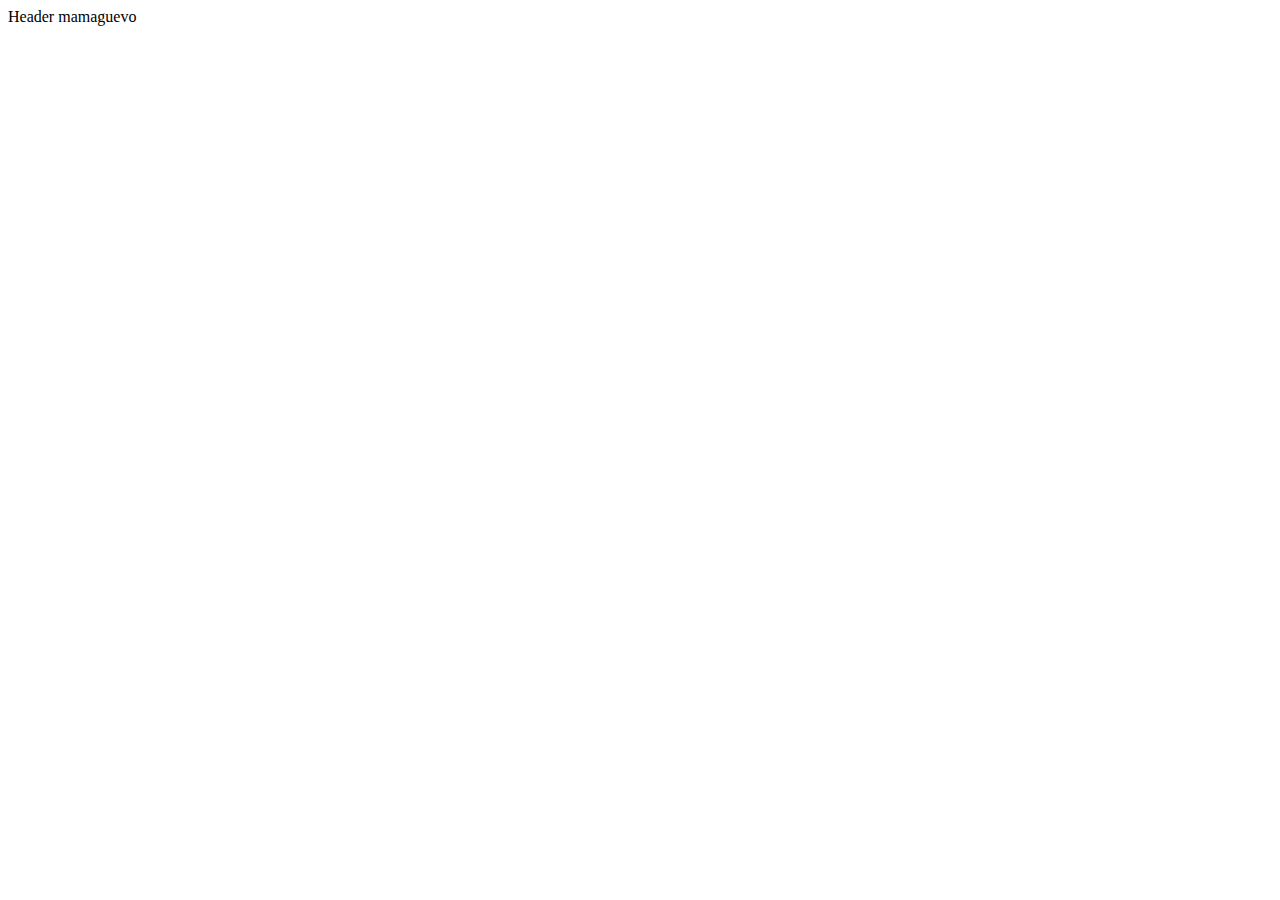
==== Index.html @ 2cbfd1db "V1" ====
<!DOCTYPE html>
<html lang="es">
<head>
    <meta charset="UTF-8">
    <meta http-equiv="X-UA-Compatible" content="IE=edge">
    <meta name="viewport" content="width=device-width, initial-scale=1.0">
    <title>Page 1</title>
    <link rel="stylesheet" href="styles.css">
</head>
<body>
<div class="cabecera"> 
<li>Header mamaguevo</li>
</div>

</body>
</html>
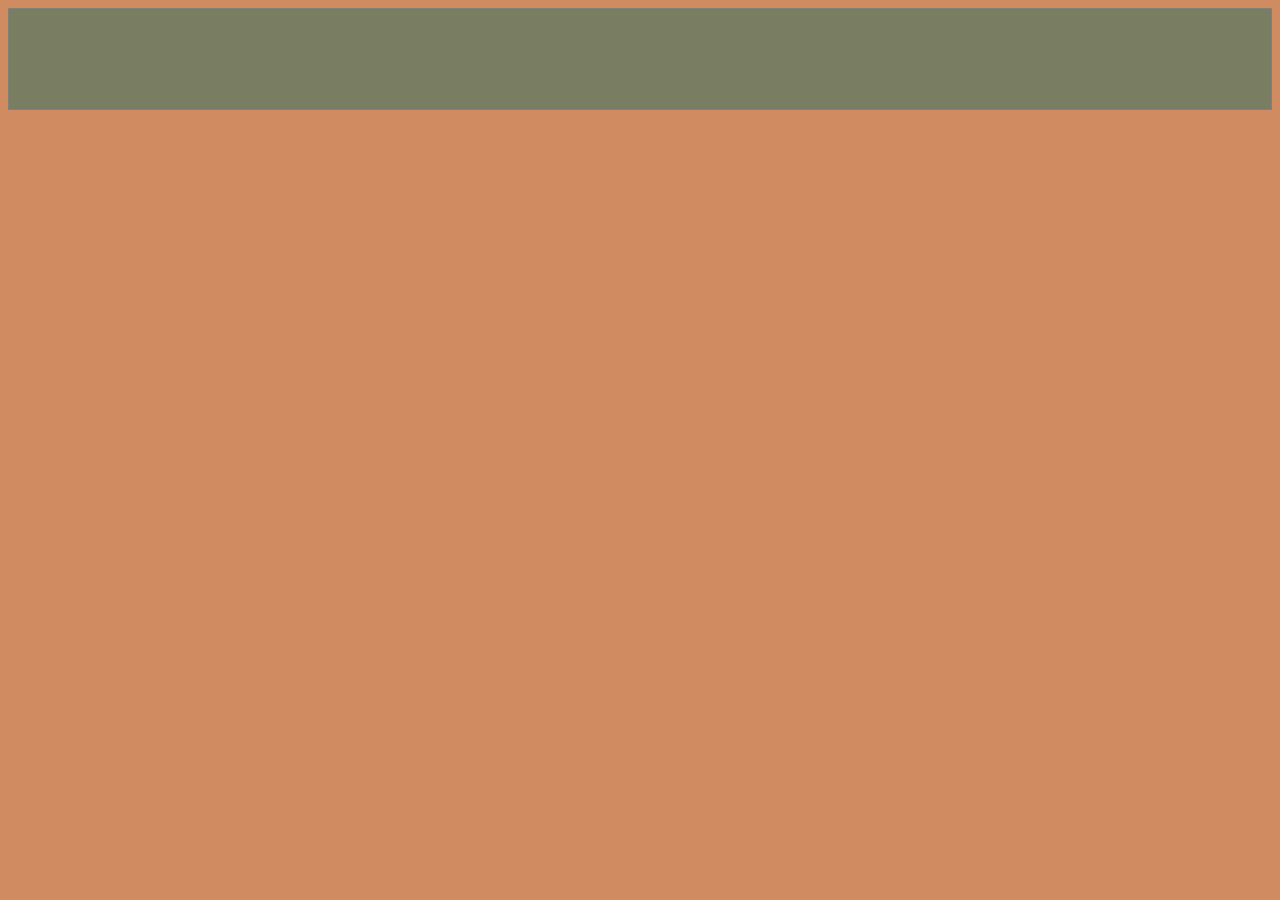
==== commit bb1bbbba: "a" ====
--- a/Index.html
+++ b/Index.html
@@ -5,11 +5,12 @@
     <meta http-equiv="X-UA-Compatible" content="IE=edge">
     <meta name="viewport" content="width=device-width, initial-scale=1.0">
     <title>Page 1</title>
-    <link rel="stylesheet" href="styles.css">
+    <link rel="stylesheet" href="stylesheet.css">
 </head>
 <body>
-<div class="cabecera"> 
-<li>Header mamaguevo</li>
+<div  class="cabecera"> 
+   <a href="https://josegomezvillasclaras.github.io/Trabajo-T1-LM/Pagina2" target="_blank"></a>
+
 </div>
 
 </body>
--- a/stylesheet.css
+++ b/stylesheet.css
@@ -0,0 +1,29 @@
+.cabecera{
+    background-color: #797d62;
+    height: 100px;
+    width: auto;
+    border: 1px solid gray; 
+    flex-direction: row;
+
+}
+body{
+    background-color: #d08c60;
+}
+.pasador{
+
+    display:block;
+    background-color: #ffcb69;
+    width: 50px;
+    font-family: Arial, Helvetica, sans-serif;
+    font-weight: 700;
+    border-radius: 10px;
+    padding: 15px,30px;
+    margin: 150px 130px;
+    color: rgba(233, 243, 205, 0.925);
+      
+}
+a:hover{
+    background-color: transparent;
+    border: 2px solid #ffcb69;
+    color: rgba(233, 243, 205, 0.925);
+}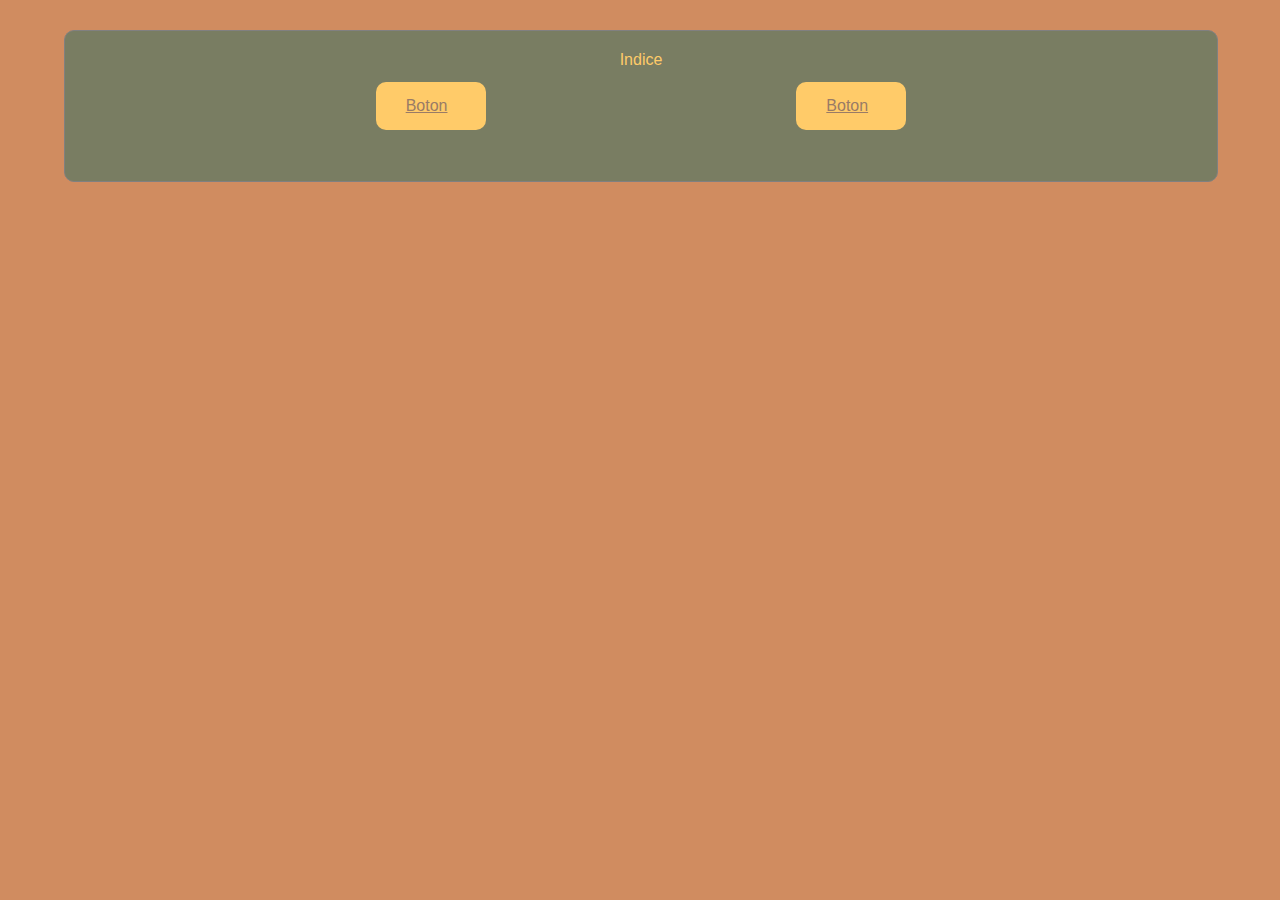
==== commit 4c60baa9: "Indice" ====
--- a/Index.html
+++ b/Index.html
@@ -9,8 +9,13 @@
 </head>
 <body>
 <div  class="cabecera"> 
-   <a href="https://josegomezvillasclaras.github.io/Trabajo-T1-LM/Pagina2" target="_blank"></a>
-
+    <div class="contenedorTextoCabecera" >
+     <p1 class="Indice">Indice </p1>
+    </div>
+   <a href="https://josegomezvillasclaras.github.io/Trabajo-T1-LM/Pagina2.html" 
+   class="pasador" target="_blank">Boton</a>
+   <a href="https://josegomezvillasclaras.github.io/Trabajo-T1-LM/Index.html" class="pasador"
+    target="_blank">Boton</a>
 </div>
 
 </body>
--- a/stylesheet.css
+++ b/stylesheet.css
@@ -1,29 +1,58 @@
-.cabecera{
+.cabecera {
     background-color: #797d62;
-    height: 100px;
-    width: auto;
-    border: 1px solid gray; 
+    height: 150px;
+    width: 90%;
+    border: 1px solid gray;
+    display: flex;
     flex-direction: row;
+    justify-content: space-evenly;
+    position: fixed;
+    border-radius: 10px;
+    left: 5%;
+    top: 30px;
 
 }
-body{
+
+body {
     background-color: #d08c60;
 }
-.pasador{
 
-    display:block;
+.contenedorTextoCabecera {
+    display: block;
+    font-size: medium;
+    height: min-content;
+    top: 20px;
+    position: absolute;
+    top: 2;
+
+}
+
+.Indice {
+
+    font-family: Arial, Helvetica, sans-serif;
+    font-weight: 200;
+    color: #ffcb69;
+
+}
+
+.pasador {
+
+    display: block;
+    align-self: center;
     background-color: #ffcb69;
     width: 50px;
     font-family: Arial, Helvetica, sans-serif;
-    font-weight: 700;
+    font-weight: 200;
     border-radius: 10px;
-    padding: 15px,30px;
-    margin: 150px 130px;
-    color: rgba(233, 243, 205, 0.925);
-      
+    padding: 15px 30px;
+    color: #997b66;
+
+
 }
-a:hover{
+
+a:hover {
     background-color: transparent;
     border: 2px solid #ffcb69;
     color: rgba(233, 243, 205, 0.925);
+
 }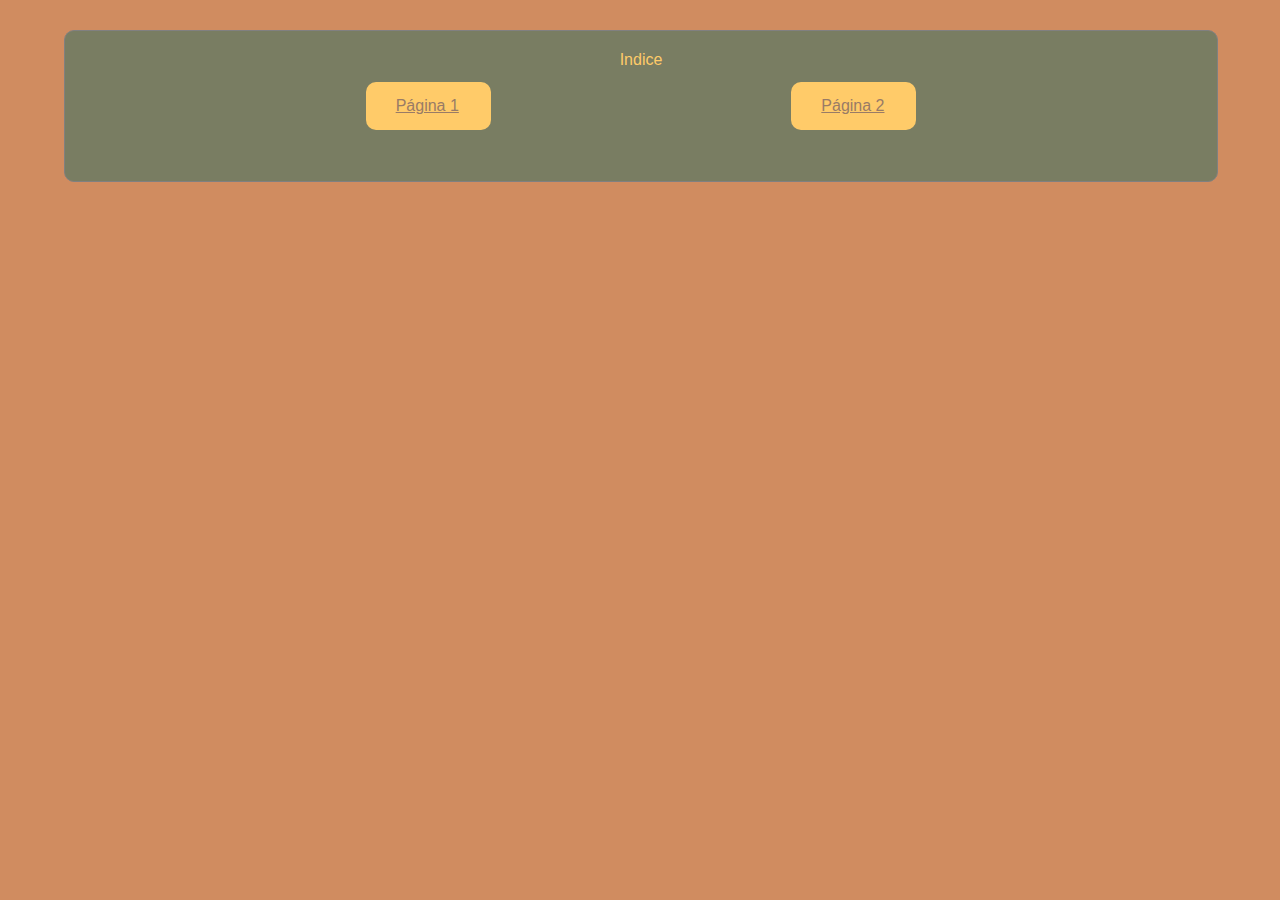
==== commit 3f032c76: "Reajuste y comienzo" ====
--- a/Index.html
+++ b/Index.html
@@ -12,10 +12,10 @@
     <div class="contenedorTextoCabecera" >
      <p1 class="Indice">Indice </p1>
     </div>
+    <a href="https://josegomezvillasclaras.github.io/Trabajo-T1-LM/Index.html" class="pasador"
+     target="_blank">Página 1</a>
    <a href="https://josegomezvillasclaras.github.io/Trabajo-T1-LM/Pagina2.html" 
-   class="pasador" target="_blank">Boton</a>
-   <a href="https://josegomezvillasclaras.github.io/Trabajo-T1-LM/Index.html" class="pasador"
-    target="_blank">Boton</a>
+   class="pasador" target="_blank">Página 2</a>
 </div>
 
 </body>
--- a/stylesheet.css
+++ b/stylesheet.css
@@ -40,7 +40,7 @@
     display: block;
     align-self: center;
     background-color: #ffcb69;
-    width: 50px;
+    width: 65px;
     font-family: Arial, Helvetica, sans-serif;
     font-weight: 200;
     border-radius: 10px;
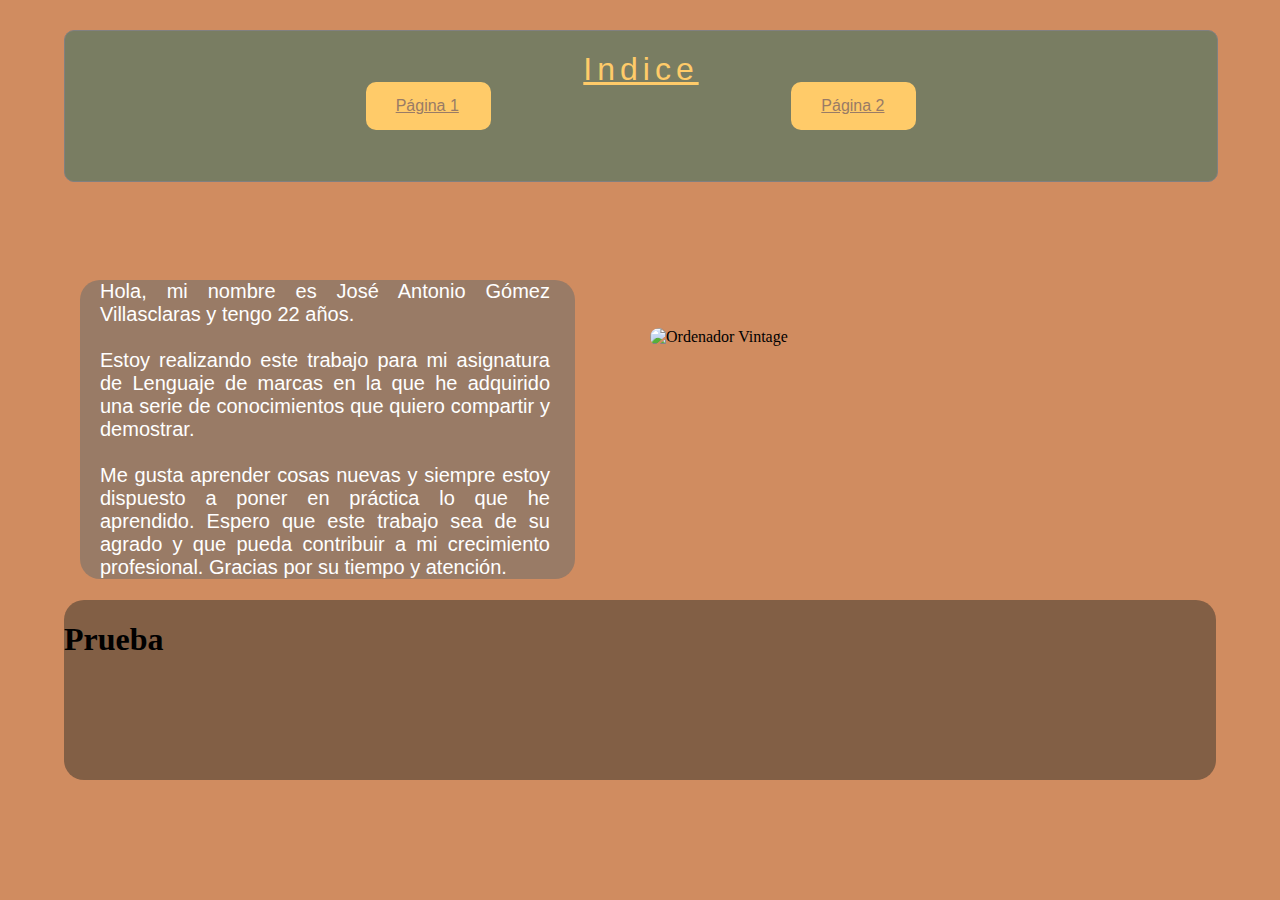
==== commit 4a9f3adc: "actualizacion" ====
--- a/Index.html
+++ b/Index.html
@@ -1,5 +1,6 @@
 <!DOCTYPE html>
 <html lang="es">
+
 <head>
     <meta charset="UTF-8">
     <meta http-equiv="X-UA-Compatible" content="IE=edge">
@@ -7,16 +8,43 @@
     <title>Page 1</title>
     <link rel="stylesheet" href="stylesheet.css">
 </head>
+
 <body>
-<div  class="cabecera"> 
-    <div class="contenedorTextoCabecera" >
-     <p1 class="Indice">Indice </p1>
+    <div class="Main">
+        <div class="cabecera">
+            <div class="contenedorTextoCabecera">
+                <p1 class="text1">Indice </p1>
+            </div>
+            <a href="https://josegomezvillasclaras.github.io/Trabajo-T1-LM/Index.html" class="pasador">Página 1</a>
+            <a href="https://josegomezvillasclaras.github.io/Trabajo-T1-LM/Pagina2.html" class="pasador">Página 2</a>
+        </div>
+        <div class="contenedorMedio">
+            <div class="contendorTextoLateral">
+                <div style="width: 50vh; left: 20px; position: relative;">
+
+                    <h1 class="text2">Hola, mi nombre es José Antonio Gómez Villasclaras y tengo 22 años. <br><br>Estoy
+                        realizando este trabajo para mi asignatura de Lenguaje de marcas en la que he adquirido una
+                        serie de conocimientos que quiero compartir y demostrar.<br><br>Me gusta aprender cosas nuevas y
+                        siempre estoy dispuesto a poner en práctica lo que he aprendido. Espero que este trabajo sea de
+                        su agrado y que pueda contribuir a mi crecimiento profesional. Gracias por su tiempo y atención.
+                    </h1>
+                </div>
+
+
+            </div>
+            <div class="imgs">
+                <div class="imgagen1">
+                <img id="img1" src="C:\Users\josel\OneDrive\Documentos\DAW\1º\Trabajo-T1-LM\Trabajo-T1-LM\vintage-computer_1920x1080.jpeg"
+                    alt="Ordenador Vintage" width="360" height="245" border-radius="20" >
+                </div>
+            </div>
+        </div>
+        <div class="contendorBajo">
+            <div class="piePag">
+                <h1>Prueba</h1>
+            </div>
+        </div>
     </div>
-    <a href="https://josegomezvillasclaras.github.io/Trabajo-T1-LM/Index.html" class="pasador"
-     target="_blank">Página 1</a>
-   <a href="https://josegomezvillasclaras.github.io/Trabajo-T1-LM/Pagina2.html" 
-   class="pasador" target="_blank">Página 2</a>
-</div>
+</body>
 
-</body>
 </html>--- a/stylesheet.css
+++ b/stylesheet.css
@@ -1,3 +1,17 @@
+
+
+
+
+.Main{
+   
+    margin: 0px;
+    padding: 0px;
+    height: 100%;
+    width: 100%;
+    position: absolute;
+    
+}
+
 .cabecera {
     background-color: #797d62;
     height: 150px;
@@ -6,15 +20,31 @@
     display: flex;
     flex-direction: row;
     justify-content: space-evenly;
-    position: fixed;
+    position: relative;
     border-radius: 10px;
     left: 5%;
     top: 30px;
 
 }
 
+
+.piePag{
+    background-color: #825F45;
+    height: 180px;
+    width: 90%;
+    left: 5%;  
+    top: 600px;
+    display:block ;
+    align-self:center;
+    position: absolute;
+    border-radius: 20px;
+}
+
+
 body {
     background-color: #d08c60;
+    margin: 0px;
+    padding: 0px;
 }
 
 .contenedorTextoCabecera {
@@ -27,12 +57,23 @@
 
 }
 
-.Indice {
+.text1 {
 
     font-family: Arial, Helvetica, sans-serif;
     font-weight: 200;
     color: #ffcb69;
+    font-size: xx-large ;
+    text-decoration: underline;
+    letter-spacing: 5px;
 
+}
+.text2{
+    font-family: Arial, Helvetica, sans-serif;
+    font-weight: 200;
+    color: white;
+    font-size:  20px;;
+    text-align: justify;
+ 
 }
 
 .pasador {
@@ -55,4 +96,58 @@
     border: 2px solid #ffcb69;
     color: rgba(233, 243, 205, 0.925);
 
-}+}
+
+.contendorTextoLateral{
+display: block;
+background-color: #997b66;
+width: 55vh;
+height: auto;
+top: 15px;
+left: 80px;
+align-self: flex-end;
+
+position: relative;
+border-radius: 20px;
+text-align: justify;
+
+}
+.imgs{
+    
+    left: 650px;
+    position:relative;
+    display: block;
+    top: -250px;
+    
+     
+}
+.imagen1{
+    width: 360px;
+    height: 245px;
+    display: block;
+    position: absolute;
+    left: 20%;
+    
+}
+.imagen2{
+    
+}
+#img1 {
+    border-radius: 50px;
+    
+}
+.contenedorMedio{
+position: relative;
+width: 90%;
+height: 400px;
+display: block;
+top: 100px;
+
+align-self: center;
+}
+.contenedorBajo{
+    position: relative;
+    width: 1080px; 
+}
+
+
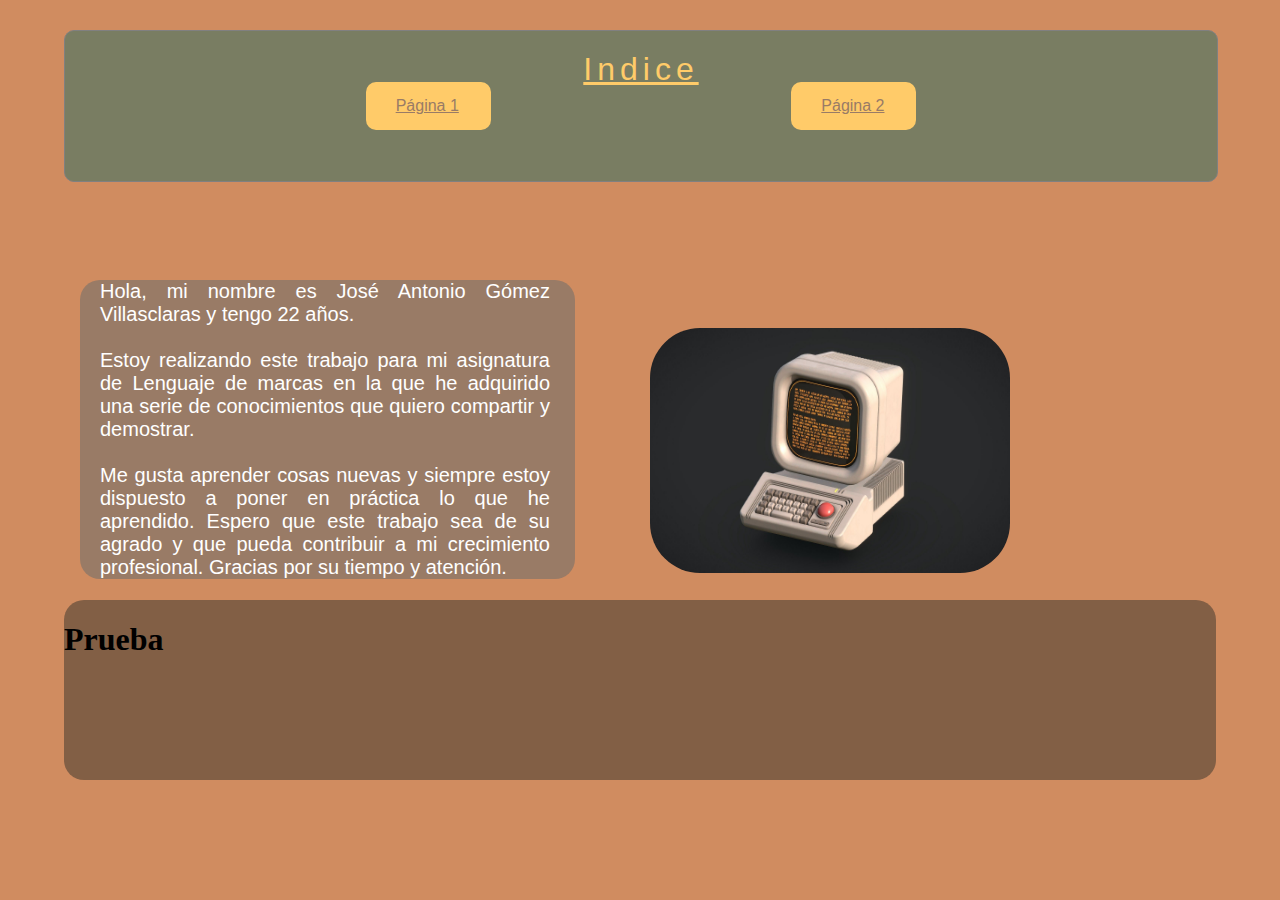
==== commit 9f19d0d8: "prueba imagen" ====
--- a/Index.html
+++ b/Index.html
@@ -34,7 +34,7 @@
             </div>
             <div class="imgs">
                 <div class="imgagen1">
-                <img id="img1" src="C:\Users\josel\OneDrive\Documentos\DAW\1º\Trabajo-T1-LM\Trabajo-T1-LM\vintage-computer_1920x1080.jpeg"
+                <img id="img1" src="https://josegomezvillasclaras.github.io/Trabajo-T1-LM/\vintage-computer_1920x1080.jpeg"
                     alt="Ordenador Vintage" width="360" height="245" border-radius="20" >
                 </div>
             </div>
--- a/stylesheet.css
+++ b/stylesheet.css
@@ -116,22 +116,30 @@
     
     left: 650px;
     position:relative;
-    display: block;
+    display: flex;
     top: -250px;
-    
+    flex-direction: row;
+    gap: 10px;
      
 }
 .imagen1{
-    width: 360px;
-    height: 245px;
+    width: 400px;
+    height: 400px;
     display: block;
-    position: absolute;
-    left: 20%;
+    position: relative;
+    left: 20%; 
+}
+.imagen2{
+    width: 400px;
+    height: 400px;
+    display: block;
+    position: relative;
+    
+
+
     
 }
-.imagen2{
-    
-}
+
 #img1 {
     border-radius: 50px;
     
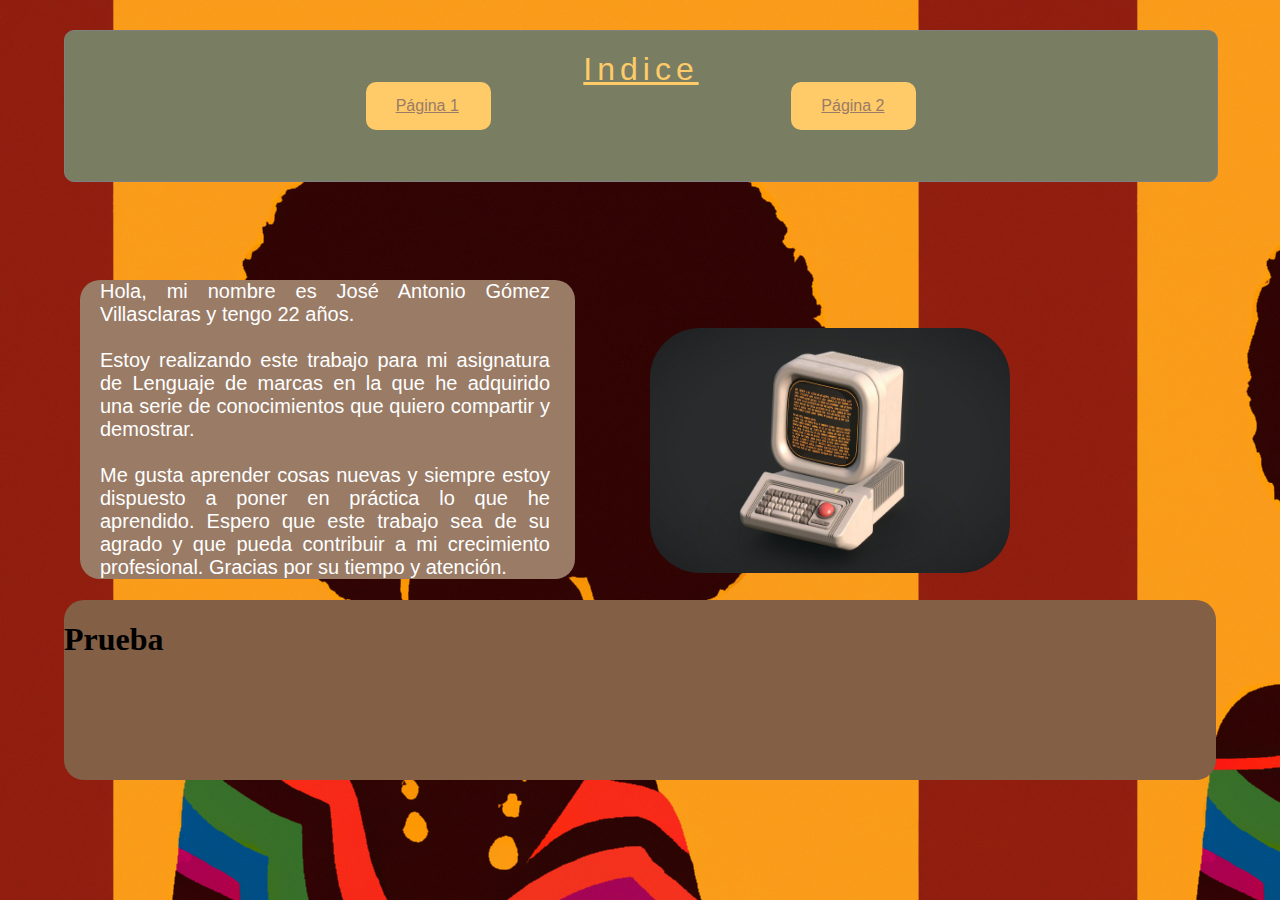
==== commit 269cb944: "go" ====
--- a/Index.html
+++ b/Index.html
@@ -7,6 +7,12 @@
     <meta name="viewport" content="width=device-width, initial-scale=1.0">
     <title>Page 1</title>
     <link rel="stylesheet" href="stylesheet.css">
+
+    <style>
+        body {
+            background-image: url("https://josegomezvillasclaras.github.io/Trabajo-T1-LM/Mujer-background.png");
+        }
+    </style>
 </head>
 
 <body>
@@ -34,8 +40,9 @@
             </div>
             <div class="imgs">
                 <div class="imgagen1">
-                <img id="img1" src="https://josegomezvillasclaras.github.io/Trabajo-T1-LM/\vintage-computer_1920x1080.jpeg"
-                    alt="Ordenador Vintage" width="360" height="245" border-radius="20" >
+                    <img id="img1"
+                        src="https://josegomezvillasclaras.github.io/Trabajo-T1-LM/\vintage-computer_1920x1080.jpeg"
+                        alt="Ordenador Vintage" width="360" height="245" border-radius="20">
                 </div>
             </div>
         </div>
--- a/stylesheet.css
+++ b/stylesheet.css
@@ -42,7 +42,7 @@
 
 
 body {
-    background-color: #d08c60;
+    
     margin: 0px;
     padding: 0px;
 }
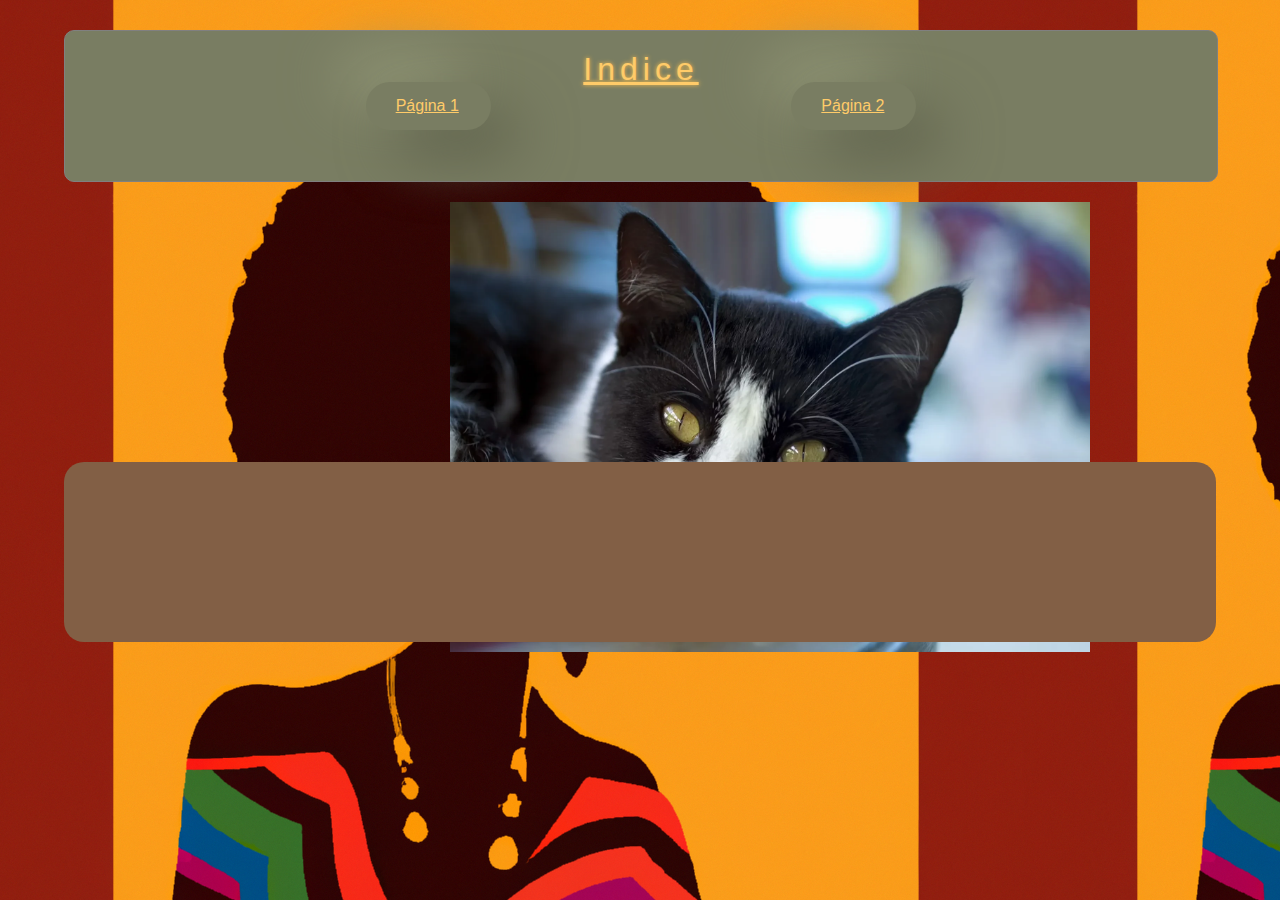
==== commit 4777d220: "Foto-Responsive" ====
--- a/Index.html
+++ b/Index.html
@@ -26,29 +26,68 @@
         </div>
         <div class="contenedorMedio">
             <div class="contendorTextoLateral">
-                <div style="width: 50vh; left: 20px; position: relative;">
-
-                    <h1 class="text2">Hola, mi nombre es José Antonio Gómez Villasclaras y tengo 22 años. <br><br>Estoy
-                        realizando este trabajo para mi asignatura de Lenguaje de marcas en la que he adquirido una
-                        serie de conocimientos que quiero compartir y demostrar.<br><br>Me gusta aprender cosas nuevas y
-                        siempre estoy dispuesto a poner en práctica lo que he aprendido. Espero que este trabajo sea de
-                        su agrado y que pueda contribuir a mi crecimiento profesional. Gracias por su tiempo y atención.
-                    </h1>
-                </div>
 
 
             </div>
-            <div class="imgs">
+            <div class="imgs1" >
                 <div class="imgagen1">
-                    <img id="img1"
-                        src="https://josegomezvillasclaras.github.io/Trabajo-T1-LM/\vintage-computer_1920x1080.jpeg"
-                        alt="Ordenador Vintage" width="360" height="245" border-radius="20">
+                    <picture id="portaFoto">
+
+                       
+
+                        <source media="(orientation: landscape) and (min-width: 1201px)" srcset="./gato-grande-h.heic"
+                            type="image/heic">
+                        <source media="(orientation: landscape) and (min-width: 1201px)" srcset="./gato-grande-h.webp"
+                            type="image/webp">
+                        <source media="(orientation: landscape) and (min-width: 1201px)" srcset="./gato-grande-h.jpg"
+                            type="image/jpeg">
+                        <source media="(orientation: portrait) and (min-width:601px)" srcset="./gato-grande-v.heic"
+                            type="image/heic">
+                        <source media="(orientation: portrait) and (min-width:601px)" srcset="./gato-grande-v.webp"
+                            type="image/webp">
+                        <source media="(orientation: portrait) and (min-width:601px)" srcset="./gato-grande-v.jpg"
+                            type="image/jpg">
+
+                        
+                        <source media="(orientation: landscape) and (min-width: 901px)" srcset="./gato-mediana-h.heic"
+                            type="image/heic">
+                        <source media="(orientation: landscape) and (min-width: 901px)" srcset="./gato-mediana-h.webp"
+                            type="image/webp">
+                        <source media="(orientation: landscape) and (min-width: 901px)" srcset="./gato-mediana-h.jpg"
+                            type="image/jpeg">
+                        <source media="(orientation: portrait) and (min-width:401px)" srcset="./gato-mediana-v.heic"
+                            type="image/heic">
+                        <source media="(orientation: portrait) and (min-width:401px)" srcset="./gato-mediana-v.webp"
+                            type="image/webp">
+                        <source media="(orientation: portrait) and (min-width:401px)" srcset="./gato-mediana-v.jpg"
+                            type="image/jpg">
+
+                       
+
+                        <source media="(orientation: landscape) and (max-width: 900px)" srcset="./gato-peque-h.heic"
+                            type="image/heic">
+                        <source media="(orientation: landscape) and (max-width: 900px)" srcset="./gato-peque-h.webp"
+                            type="image/webp">
+                        <source media="(orientation: landscape) and (max-width: 900px)" srcset="./gato-peque-h.jpg"
+                            type="image/jpeg">
+                        <source media="(orientation: portrait) and (max-width: 400px)" srcset="./gato-peque-v.heic"
+                            type="image/heic">
+                        <source media="(orientation: portrait) and (max-width: 400px)" srcset="./gato-peque-v.webp"
+                            type="image/webp">
+                        <source media="(orientation: portrait) and (max-width: 400px)" srcset="./gato-peque-v.jpg"
+                            type="image/jpg">
+
+                        <img id="laFoto" alt="Foto de un Gato" title="Un paisaje conocido" src="./gato.jpg" />
+                    </picture>
+
                 </div>
             </div>
         </div>
         <div class="contendorBajo">
             <div class="piePag">
-                <h1>Prueba</h1>
+                <article>
+                    <p class="text2"></p>
+                </article>
             </div>
         </div>
     </div>
--- a/stylesheet.css
+++ b/stylesheet.css
@@ -1,15 +1,11 @@
-
-
-
-
-.Main{
-   
+.Main {
+
     margin: 0px;
     padding: 0px;
     height: 100%;
     width: 100%;
     position: absolute;
-    
+
 }
 
 .cabecera {
@@ -25,30 +21,37 @@
     left: 5%;
     top: 30px;
 
-}
-
-
-.piePag{
+
+
+}
+
+
+.piePag {
     background-color: #825F45;
     height: 180px;
     width: 90%;
-    left: 5%;  
-    top: 600px;
-    display:block ;
-    align-self:center;
+    left: 5%;
+    top: 7 50px;
+    display: flex;
+    align-self: center;
     position: absolute;
     border-radius: 20px;
 }
+article{
+    display: flex;
+    flex-direction: row;
+    align-items: center;
+}
 
 
 body {
-    
+
     margin: 0px;
     padding: 0px;
 }
 
 .contenedorTextoCabecera {
-    display: block;
+    display: flex;
     font-size: medium;
     height: min-content;
     top: 20px;
@@ -62,20 +65,28 @@
     font-family: Arial, Helvetica, sans-serif;
     font-weight: 200;
     color: #ffcb69;
-    font-size: xx-large ;
+    font-size: xx-large;
     text-decoration: underline;
     letter-spacing: 5px;
-
-}
-.text2{
+    text-shadow: 0 0 4px #fdbf4a;
+
+}
+
+.text2 {
     font-family: Arial, Helvetica, sans-serif;
     font-weight: 200;
     color: white;
-    font-size:  20px;;
-    text-align: justify;
- 
-}
-
+    font-size: 20px;
+    ;
+    
+    padding-left: 5px;
+
+}
+p{
+    column-count: 3;
+    padding-left: 10px;
+    padding-top: 0px;
+}
 .pasador {
 
     display: block;
@@ -84,9 +95,15 @@
     width: 65px;
     font-family: Arial, Helvetica, sans-serif;
     font-weight: 200;
-    border-radius: 10px;
+    color: #ffcb69;
+
     padding: 15px 30px;
-    color: #997b66;
+    
+
+    border-radius: 84px;
+    background: #797d62;
+    box-shadow: 28px 28px 56px #61644e,
+        -28px -28px 56px #919676;
 
 
 }
@@ -98,64 +115,109 @@
 
 }
 
-.contendorTextoLateral{
-display: block;
-background-color: #997b66;
-width: 55vh;
-height: auto;
-top: 15px;
-left: 80px;
-align-self: flex-end;
-
-position: relative;
-border-radius: 20px;
-text-align: justify;
-
-}
-.imgs{
+.contendorTextoLateral {
+    display: block;
+    background-color: #997b66;
+    width: 55vh;
+    height: auto;
+    top: 15px;
+    left: 80px;
+    align-self: flex-end;
+
+    position: relative;
+    border-radius: 20px;
+    text-align: justify;
+
+}
+
+.imgs {
+
+    left: 650px;
+    position: relative;
+    display: flex;
+    top: -250px;
+    flex-direction: row;
+    gap: 10px;
+
+}
+.imgs1 {
+
     
-    left: 650px;
-    position:relative;
-    display: flex;
-    top: -250px;
+    position: relative;
+    display: flex;
+    left: 50vh;
     flex-direction: row;
     gap: 10px;
-     
-}
-.imagen1{
+
+}
+
+.imagen1 {
     width: 400px;
     height: 400px;
-    display: block;
-    position: relative;
-    left: 20%; 
-}
-.imagen2{
+    display: flex;
+    position: relative;
+    left: 20%;
+}
+
+.imagen2 {
     width: 400px;
     height: 400px;
-    display: block;
-    position: relative;
-    
-
-
-    
+    display: flex;
+    position: relative;
+
+
+
+
+
 }
 
 #img1 {
     border-radius: 50px;
-    
-}
-.contenedorMedio{
-position: relative;
-width: 90%;
-height: 400px;
-display: block;
-top: 100px;
-
-align-self: center;
-}
-.contenedorBajo{
-    position: relative;
-    width: 1080px; 
-}
-
-
+
+}
+
+.contenedorMedio {
+    position: relative;
+    width: 90%;
+    height: 400px;
+    display: block;
+    top: 50px;
+
+    align-self: center;
+}
+
+.contenedorBajo {
+    position: relative;
+    width: 1080px;
+}
+
+
+
+#portaFoto {
+    width: 50vw;
+    height: 50vh;
+    background-color: lightpink;
+    display: block;
+}
+
+#laFoto {
+    width: 100%;
+    height: 100%;
+    object-fit: cover;
+}
+
+
+
+@media screen and (orientation:landscape) {
+    #portaFoto {
+        max-width: 1920px;
+        max-height: 1280px;
+    }
+}
+
+@media screen and (orientation:portrait) {
+    #portaFoto {
+        max-width: 800px;
+        max-height: 1200px;
+    }
+}